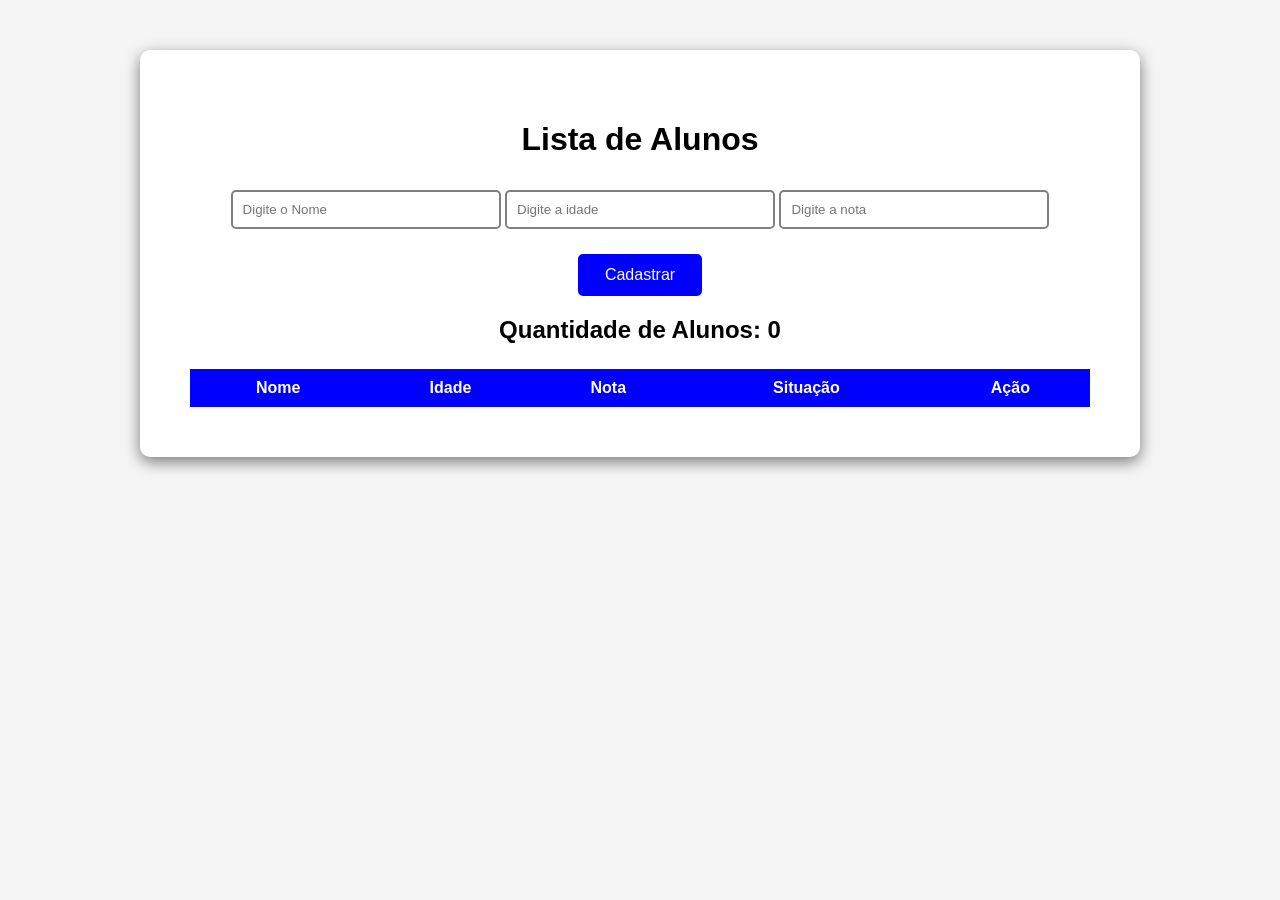
==== index3_carrinho.html @ 94ee56fd "passando as coisas da aula para o repositório e colocando uma lista funcional" ====
<!DOCTYPE html>
<html lang="pt-br">
<head>
    <meta charset="UTF-8">
    <meta name="viewport" content="width=device-width, initial-scale=1.0">
    <title>Lista de Alunos</title>
    <link rel="stylesheet" href="style3.css">
</head>
<body>
    <div class="container">
        <h1>Lista de Alunos</h1>

        <input type="text" id="nome" placeholder="Digite o Nome">
        <input type="number" id="idade" placeholder="Digite a idade">
        <input type="number" id="nota" placeholder="Digite a nota">

        <button type="button" class="btn" id="btn">Cadastrar</button>

        <h2>Quantidade de Alunos:<span id="quantidade"> 0</span></h2>
       
        
        <table id="tabela">
         <tr>
            <th>Nome</th>
             <th>Idade</th>
             <th>Nota</th>
             <th>Situação</th>
             <th>Ação</th>
         </tr>
        </table>
    </div>

    <script src="script3.js"></script>
</body>
</html>
---- style3.css ----
body {
    background-color: whitesmoke;
    font-family: Arial, Helvetica, sans-serif;
}

.container {
    background-color: white;
    margin: 50px auto;
    padding: 50px 50px;
    border-radius: 10px;
    box-shadow: 0px 5px 15px rgba(0, 0, 0, 0.5);
    max-width: 900px;
    text-align: center;
}

.container h1, .container h2 {
    color: black;
}

input {
    width: 30%;
    max-width: 300px;
    margin: 10px auto;
    border-radius: 5px;
    padding: 10px;
    border: 2px solid gray;
    box-sizing: border-box;
}

input:hover {
    border: 2px solid blue;
}

.btn {
    color: white;
    background-color: blue;
    padding: 10px 25px;
    border: 2px solid blue;
    border-radius: 5px;
    cursor: pointer;
    margin-top: 15px;
    font-size: 16px;
}

.btn:hover {
    transform: translateY(-2px);
}

.aprovado {
    color: green;
    font-weight: bold;
}

.recuperacao {
    color: orange;
    font-weight: bold;
}

.reprovado {
    color: red;
    font-weight: bold;
}

table {
    width: 100%;
    margin-top: 25px;
    border-collapse: collapse;
}

td {
    padding: 10px;
    border-bottom: 1px solid #ddd;
    text-align: center;
}

th {
    color: white;
    background-color: blue;
    padding: 10px 5px;
    font-size: 16px;
}

.btnExcluir {
    color: white;
    background-color: red;
    border: none;
    border-radius: 5px;
    padding: 6px 12px;
    cursor: pointer;
    font-size: 14px;
}

.btnExcluir:hover {
    background-color: darkred;
}
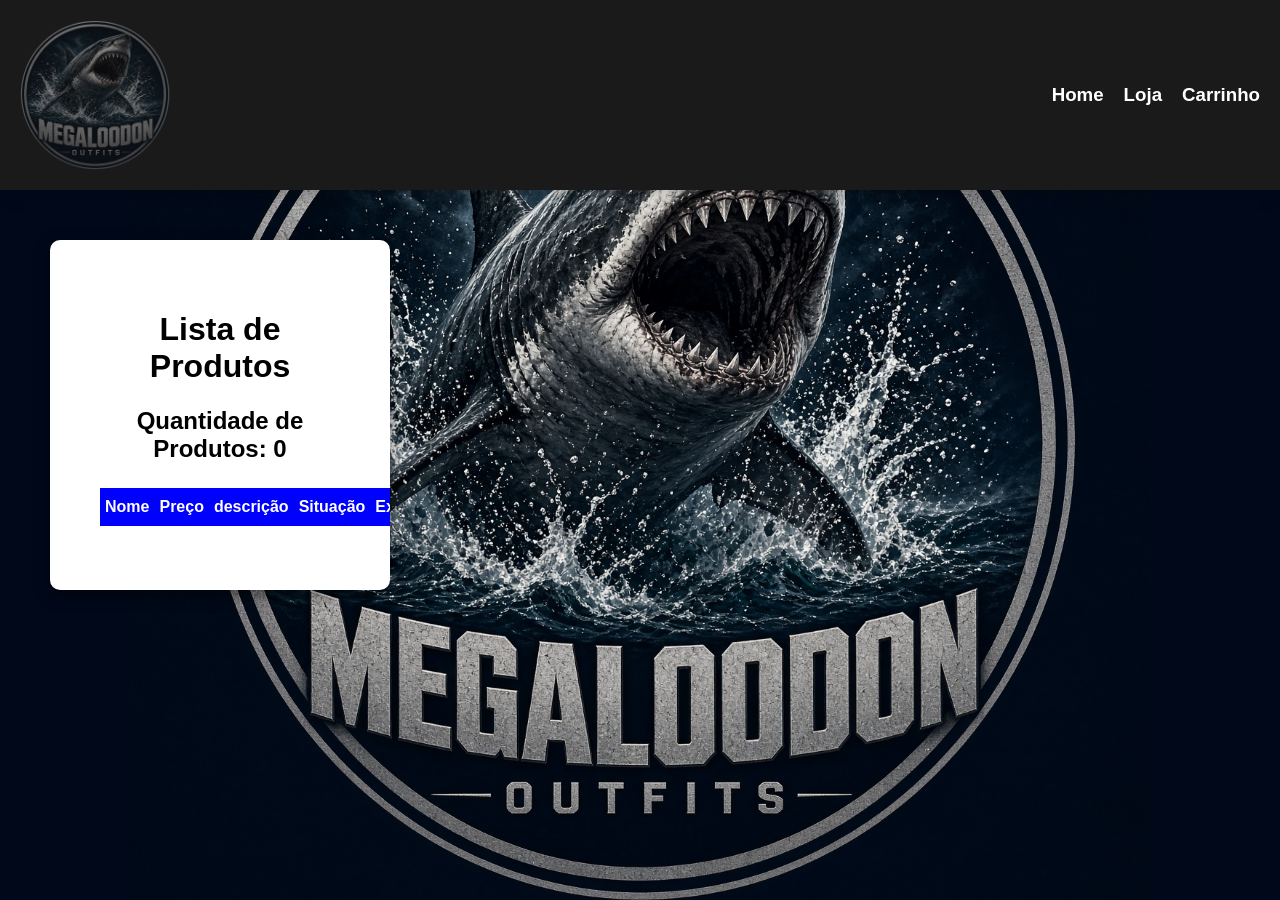
==== commit e24e3216: "esqueci de fazer o commit" ====
--- a/index3_carrinho.html
+++ b/index3_carrinho.html
@@ -5,27 +5,38 @@
     <meta name="viewport" content="width=device-width, initial-scale=1.0">
     <title>Lista de Alunos</title>
     <link rel="stylesheet" href="style3.css">
+    <link rel="stylesheet" href="style.css">
 </head>
 <body>
+    <header class="cabecalho1"> <!-- Começo do Cabeçalho -->
+  <img src="Logos/logo sem fundo.png" alt="Logo">
+    <nav>
+        <ul>
+        <li><a href="index.html"><h3>Home</h3></a></li>
+        <li><a href="index_loja.html"><h3>Loja</h3></a></li>
+        <li><a href="index3_carrinho.html"><h3>Carrinho</h3></a></li>
+        </ul>
+    </nav>
+  </header><!-- Fim do Cabeçalho -->
     <div class="container">
-        <h1>Lista de Alunos</h1>
+        <h1>Lista de Produtos</h1>
 
-        <input type="text" id="nome" placeholder="Digite o Nome">
-        <input type="number" id="idade" placeholder="Digite a idade">
-        <input type="number" id="nota" placeholder="Digite a nota">
+      <!--    <input type="text" id="nome" placeholder="Digite o Nome">-->
+       <!-- <input type="number" id="idade" placeholder="Digite a idade"> --> 
+       <!--  <input type="number" id="nota" placeholder="Digite a nota"> -->
 
-        <button type="button" class="btn" id="btn">Cadastrar</button>
+        <!-- <button type="button" class="btn" id="btn">Cadastrar</button> -->
 
-        <h2>Quantidade de Alunos:<span id="quantidade"> 0</span></h2>
+        <h2>Quantidade de Produtos:<span id="quantidade"> 0</span></h2>
        
         
         <table id="tabela">
          <tr>
             <th>Nome</th>
-             <th>Idade</th>
-             <th>Nota</th>
+             <th>Preço</th>
+             <th>descrição</th>
              <th>Situação</th>
-             <th>Ação</th>
+             <th>Excluir</th>
          </tr>
         </table>
     </div>
--- a/style.css
+++ b/style.css
@@ -0,0 +1,362 @@
+body {
+  margin: 0;
+  font-family: Arial, sans-serif;
+  background-image: url(Logos/logo-emblema.jpg);
+  background-attachment:fixed;
+  align-items: center;
+  background-size: 80%;
+  background-position: center;
+  background-repeat: no-repeat;
+  background-color: #00081a;
+}
+
+html, body{
+    margin: 0;
+    padding: 0;
+    overflow-x: hidden;
+}
+
+/*Começo do Cabeçalho*/
+.cabecalho1 {
+  background: #1a1a1a;
+  color: white;
+  display: flex;
+  align-items: center;
+  justify-content: flex-start;
+  gap: 15px;
+  padding: 20px;
+  box-shadow: 0px 5px 15px rgba(0, 0, 0, 0.2);
+}
+
+.cabecalho1 img {
+  width: 150px ;
+  height: 150px ;
+   opacity: 0.55;
+  
+}
+.cabecalho1 nav a:hover{
+    color: rgb(62, 131, 221);
+    transition: 0.3s;
+}
+
+nav { 
+ margin-left: auto;
+
+}
+
+nav ul {
+  list-style: none;
+  display: flex;
+  gap: 20px;
+  margin: 0;
+  padding: 0;
+  cursor: pointer;
+}
+
+nav a {
+text-decoration: none;
+align-items: right;
+color: white;
+}
+/*Fim do Cabeçalho*/
+
+/*Começo do carrosel*/
+
+.carrosel {
+    width:600px;
+    height:400px;
+    overflow:hidden;
+    position:relative;
+    margin:0 auto;
+}
+
+.imagens {
+    display:flex;
+    width:400%;
+    height:100%;
+    transition:transform 0.5s ease;
+    border-radius:20px; 
+    align-items: center;
+    justify-items: center;
+    
+}
+
+.imagens img {
+    width:25%;
+    height:80%;
+    object-fit:contain;
+    flex-shrink:0;
+   
+}
+
+.carrosel button {
+    position:absolute;
+    top:50%;
+    transform:translateY(-50%);
+    z-index:10;
+    background-color:rgba(0, 0, 0, 0.5);
+    color:white;
+    border:none;
+    font-size:20px;
+    padding:10px 15px;
+    cursor:pointer;
+}
+
+.Anterior {
+    left:10px;
+}
+
+.Próximo {
+    right:10px;
+}
+
+.cabecalho2 {
+  height: 100vh;
+  width: 100%;
+  background-repeat: no-repeat;
+  background-size: 67.5%;
+  background-position: right center;
+  position: relative;
+}
+ 
+
+.cabecalho2-texto {
+  text-align: left;
+  color: white;
+  max-width: 500px;
+}
+
+.cabecalho2-texto  h1 {
+  font-size: 3rem;
+  margin-bottom: 10px;
+}
+
+.cabecalho2-texto  p {
+  font-size: 1.2rem;
+  margin-bottom: 20px;
+}
+
+.overlay {
+  position: absolute;
+  top: 0;
+  left: 0;
+  width: 100%;
+  height: 100%;
+ 
+  display: flex;
+  align-items: center;
+  justify-content: flex-start; 
+  padding-left: 80px;
+}
+
+.btn {
+  display: block;
+  width:25%;
+  margin: 20px 0 0 0;
+  padding: 12px;
+  background: darkorange;
+  border: none;
+  color: black;
+  font-size: 16px;
+  border-radius: 5px;
+  cursor: pointer;
+  transition:  0.3s;
+  text-decoration: none;
+  text-align: center;
+  padding: 10px 0;
+ font-size: 1.2rem;
+ font-family: 'Geneva',  sans-serif;
+}
+
+.btn:hover {
+  background: orangered;
+  transform: translateY(-3px);
+}
+
+.cabecalho3 {
+    height: 100vh;
+  width: 100%;
+  background-repeat: no-repeat;
+  background-size: 67.5%;
+  background-position: center;
+  position: relative;
+}
+
+.cabecalho3-texto {
+  text-align: center;
+  color: white;
+  max-width: 1200px;
+}
+
+.cabecalho3-texto  p {
+  font-size: 3.4rem;
+  margin-bottom: px;
+}
+
+.overlay2 {
+  position: absolute;
+  top: 0;
+  left: 0;
+  width: 100%;
+  height: 100%;
+ 
+  display: flex;
+  align-items: center;
+  justify-content: flex-start; 
+  padding-left: 80px;
+}
+
+.container-pai {
+    display: flex;
+    gap: 20px;
+    
+    background-size: cover;
+    background-attachment:fixed;
+    background-size: 100%;
+    background-position: center;
+    background-repeat: no-repeat; 
+}
+
+.container {
+    margin: 50px ;
+    width: 240px;
+    height:250px;
+    background:white;
+    border-radius:10px;
+    overflow:hidden;
+    transition: 
+        transform 0.3s ease,
+        box-shadow 0.3s ease;
+    box-shadow: 0 5px 15px rgba(0,0,0,0.5);
+}
+.container:hover {
+  transform: scale(1.08);
+  box-shadow: 0 15px 35px rgba(0,0,0,0.7);
+}
+
+.container img {
+    width: 235px;
+    height:auto;
+    object-fit:contain;
+}
+
+/*começo do rodapé*/
+footer {
+    display:center;
+}
+
+.footer-top {
+    text-align: center;
+    background-color: #1a1a1a;
+    color: white;
+    padding: 15px;
+    border-radius: 0px;
+}
+
+.footer-bottom {
+    text-align: center;
+    background-color:black;
+    color: white;
+    padding: 15px;
+    border-radius: 0px;
+}
+
+
+.rodape {
+    background-color: rgb(2, 2, 46);
+    color: white;
+    padding: 80px 10%;
+}
+
+.rodape-container {
+    display: flex;
+    justify-content: space-between;
+    align-items: center;
+    gap: 50px;
+}
+
+.coluna {
+    flex: 1;
+}
+
+.coluna h3 {
+    color: rgb(62, 131, 221);
+    margin-bottom: 20px;
+}
+
+.coluna p {
+    margin: 10px 0;
+    font-size: 20px;
+    
+}
+
+.coluna a {
+    color: white;
+    text-decoration: none;
+}
+.i i{
+    color: rgb(62, 131, 221);;
+}
+
+.i p{
+    display: flex;
+    align-items: center;
+    gap: 10px;
+    flex-wrap: nowrap;
+}
+
+.logo-centro {
+    display: flex;
+    justify-content: center;
+    align-items: center;
+    width: 50px ;
+    
+  
+}
+
+.logo-centro img {
+    width: 300px;
+   
+    opacity: 0.15; /* deixa a logo transparente */
+}
+
+.redes {
+    display: flex;
+    gap: 20px;
+    margin-top: 20px;
+}
+
+.redes a {
+    font-size: 35px;
+}
+.redes i {
+    font-size: 30px;
+}
+
+.redes i:hover {
+    color: rgb(62, 131, 221)!important;
+    transition: color 0.3s !important ;
+    cursor: pointer;
+}
+/*final do rodapé*/
+
+
+/* Deixa o codigo responsivo */
+
+/* Quando a tela for maior que 768px (px=pixels)
+viram 2 colunas (tablet)*/
+
+@media(min-width:768px){
+    .contender{
+        grid-template-columns: repeat(2,1fr);
+    }
+}
+
+/* Quando a tela for maior que 1024px (px=pixels)
+viram 3 colunas (desktop)*/
+
+@media(min-width:1024px){
+    .contender{
+        grid-template-columns: repeat(3,1fr);
+    }
+}
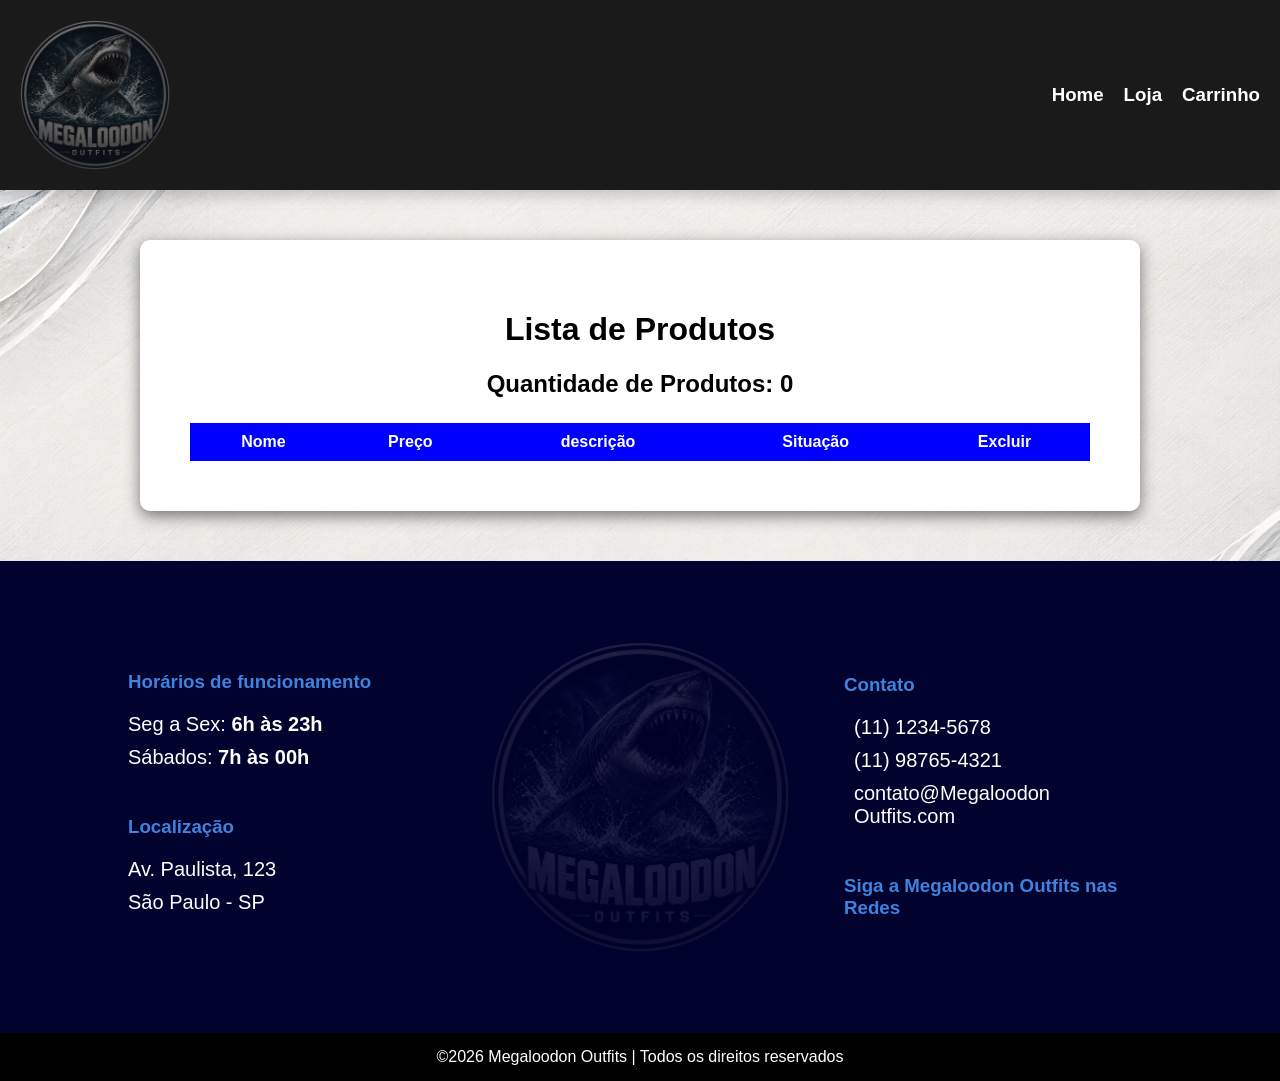
==== commit a886391e: "passando as alterações do pendrive para o site" ====
--- a/index3_carrinho.html
+++ b/index3_carrinho.html
@@ -5,7 +5,8 @@
     <meta name="viewport" content="width=device-width, initial-scale=1.0">
     <title>Lista de Alunos</title>
     <link rel="stylesheet" href="style3.css">
-    <link rel="stylesheet" href="style.css">
+   
+    <link rel="icon" type="image/png" href="Logos/logo sem fundo.png">
 </head>
 <body>
     <header class="cabecalho1"> <!-- Começo do Cabeçalho -->
@@ -18,6 +19,7 @@
         </ul>
     </nav>
   </header><!-- Fim do Cabeçalho -->
+  
     <div class="container">
         <h1>Lista de Produtos</h1>
 
@@ -41,6 +43,57 @@
         </table>
     </div>
 
+    <footer class="rodape"><!-- começo do rodapé -->
+    <div class="rodape-container">
+
+        <div class="coluna">
+            <h3>Horários de funcionamento</h3>
+
+            <p>Seg a Sex: <strong>6h às 23h</strong></p>
+            <p>Sábados: <strong>7h às 00h</strong></p>
+
+            <br>
+            <h3>Localização</h3>
+
+            <p>Av. Paulista, 123</p>
+            <p>São Paulo - SP</p>
+
+            <br>
+
+           
+        </div>
+
+        <div class="coluna logo-centro">
+            <img src="Logos/logo sem fundo.png" alt="Logo">
+        </div>
+
+        <div class="coluna">
+            <h3>Contato</h3>
+        <div class="i">
+            <p><i class="fa-brands fa-whatsapp"></i> (11) 1234-5678</p>
+            <p><i class="fa-solid fa-phone"></i> (11) 98765-4321</p>
+            <p><i class="fa-solid fa-at"></i> contato@Megaloodon Outfits.com</p>
+        </div>
+            <br>
+
+            <h3>Siga a Megaloodon Outfits nas Redes </h3>
+
+            <div class="redes">
+              <i class="fa-brands fa-instagram"></i>
+              <i class="fa-brands fa-facebook"></i>
+              <i class="fa-brands fa-youtube"></i>  
+            </div>
+        </div>
+
+    </div>
+</footer>
+
+  <div class="footer-bottom">
+    &copy;2026 Megaloodon Outfits | Todos os direitos reservados
+  </div>
+
+<!-- fim do rodapé -->
+
     <script src="script3.js"></script>
 </body>
 </html>
--- a/style3.css
+++ b/style3.css
@@ -1,6 +1,17 @@
 body {
-    background-color: whitesmoke;
-    font-family: Arial, Helvetica, sans-serif;
+    margin: 0;
+    font-family: Arial, sans-serif;
+    background-image: url("bakgrounds/megaloodon-outfits-background-02.png");;
+    background-attachment:fixed;
+    align-items: center;
+    background-size: 30%;
+    background-position: center;
+    background-repeat: no-repeat;
+    background-size: cover;
+    background-attachment:fixed;
+    background-position: center;
+    background-repeat: no-repeat; 
+  
 }
 
 .container {
@@ -93,3 +104,169 @@
 .btnExcluir:hover {
     background-color: darkred;
 }
+.cabecalho1 {
+  background: #1a1a1a;
+  color: white;
+  display: flex;
+  align-items: center;
+  justify-content: flex-start;
+  
+  padding: 20px;
+  box-shadow: 0px 5px 15px rgba(0, 0, 0, 0.2);
+}
+
+.cabecalho1 img {
+  width: 150px ;
+  height: 150px ;
+  opacity: 0.55;
+  
+}
+.cabecalho1 nav a:hover{
+    color: rgb(62, 131, 221);
+    transition: 0.3s;
+}
+
+nav { 
+ margin-left: auto;
+
+}
+
+nav ul {
+  list-style: none;
+  display: flex;
+  gap: 20px;
+  margin: 0;
+  padding: 0;
+  cursor: pointer;
+}
+
+nav a {
+text-decoration: none;
+align-items: right;
+color: white;
+}
+/*Fim do Cabeçalho*/
+
+
+/*começo do rodapé*/
+footer {
+    display:center;
+}
+
+.footer-top {
+    text-align: center;
+    background-color: #1a1a1a;
+    color: white;
+    padding: 15px;
+    border-radius: 0px;
+}
+
+.footer-bottom {
+    text-align: center;
+    background-color:black;
+    color: white;
+    padding: 15px;
+    border-radius: 0px;
+}
+
+
+.rodape {
+    background-color: rgb(2, 2, 46);
+    color: white;
+    padding: 80px 10%;
+}
+
+.rodape-container {
+    display: flex;
+    justify-content: space-between;
+    align-items: center;
+    gap: 50px;
+}
+
+.coluna {
+    flex: 1;
+}
+
+.coluna h3 {
+    color: rgb(62, 131, 221);
+    margin-bottom: 20px;
+}
+
+.coluna p {
+    margin: 10px 0;
+    font-size: 20px;
+    
+}
+
+.coluna a {
+    color: white;
+    text-decoration: none;
+}
+.i i{
+    color: rgb(62, 131, 221);;
+}
+
+.i p{
+    display: flex;
+    align-items: center;
+    gap: 10px;
+    flex-wrap: nowrap;
+}
+
+.logo-centro {
+    display: flex;
+    justify-content: center;
+    align-items: center;
+    width: 50px ;
+    
+  
+}
+
+.logo-centro img {
+    width: 300px;
+   
+    opacity: 0.15; /* deixa a logo transparente */
+}
+
+.redes {
+    display: flex;
+    gap: 20px;
+    margin-top: 20px;
+}
+
+.redes a {
+    font-size: 35px;
+}
+.redes i {
+    font-size: 30px;
+}
+
+.redes i:hover {
+    color: rgb(62, 131, 221)!important;
+    transition: color 0.3s !important ;
+    cursor: pointer;
+}
+/*final do rodapé*/
+
+
+
+
+/* Deixa o codigo responsivo */
+
+/* Quando a tela for maior que 768px (px=pixels)
+viram 2 colunas (tablet)*/
+
+@media(min-width:768px){
+    .contender{
+        grid-template-columns: repeat(2,1fr);
+    }
+}
+
+/* Quando a tela for maior que 1024px (px=pixels)
+viram 3 colunas (desktop)*/
+
+@media(min-width:1024px){
+    .contender{
+        grid-template-columns: repeat(3,1fr);
+    }
+}
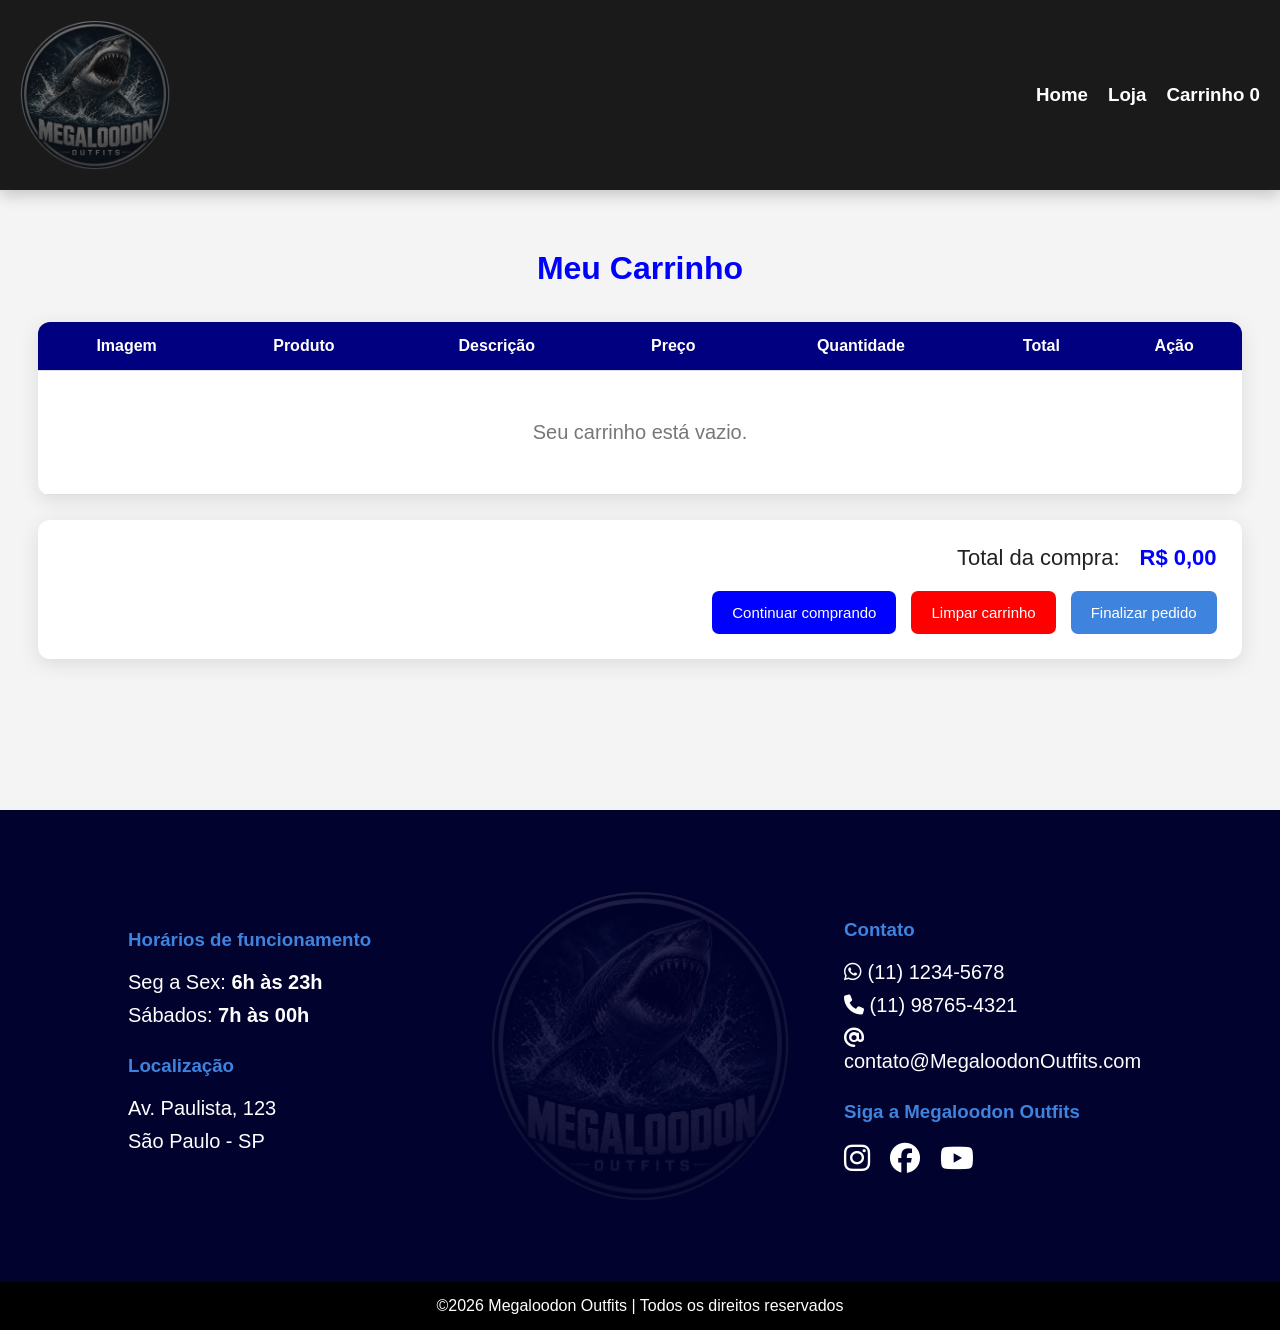
==== commit fba53c88: "atualizando site megaloodon" ====
--- a/index3_carrinho.html
+++ b/index3_carrinho.html
@@ -3,97 +3,181 @@
 <head>
     <meta charset="UTF-8">
     <meta name="viewport" content="width=device-width, initial-scale=1.0">
-    <title>Lista de Alunos</title>
-    <link rel="stylesheet" href="style3.css">
-   
+    <title>Carrinho | Megaloodon Outfits</title>
+    <link rel="stylesheet" href="style_carrinho.css">
+    <link rel="stylesheet"
+    href="https://cdnjs.cloudflare.com/ajax/libs/font-awesome/6.5.1/css/all.min.css">
     <link rel="icon" type="image/png" href="Logos/logo sem fundo.png">
 </head>
+
 <body>
-    <header class="cabecalho1"> <!-- Começo do Cabeçalho -->
-  <img src="Logos/logo sem fundo.png" alt="Logo">
+
+<header class="cabecalho1">
+
+    <img src="Logos/logo sem fundo.png" alt="Logo">
+
     <nav>
         <ul>
-        <li><a href="index.html"><h3>Home</h3></a></li>
-        <li><a href="index_loja.html"><h3>Loja</h3></a></li>
-        <li><a href="index3_carrinho.html"><h3>Carrinho</h3></a></li>
+            <li><a href="index.html"><h3>Home</h3></a></li>
+            <li><a href="index_loja.html"><h3>Loja</h3></a></li>
+            <li>
+                <a href="index3_carrinho.html">
+                    <h3>
+                        Carrinho
+                        <span id="contadorCarrinho">0</span>
+                    </h3>
+                </a>
+            </li>
         </ul>
     </nav>
-  </header><!-- Fim do Cabeçalho -->
-  
-    <div class="container">
-        <h1>Lista de Produtos</h1>
 
-      <!--    <input type="text" id="nome" placeholder="Digite o Nome">-->
-       <!-- <input type="number" id="idade" placeholder="Digite a idade"> --> 
-       <!--  <input type="number" id="nota" placeholder="Digite a nota"> -->
+</header>
 
-        <!-- <button type="button" class="btn" id="btn">Cadastrar</button> -->
 
-        <h2>Quantidade de Produtos:<span id="quantidade"> 0</span></h2>
-       
-        
-        <table id="tabela">
-         <tr>
-            <th>Nome</th>
-             <th>Preço</th>
-             <th>descrição</th>
-             <th>Situação</th>
-             <th>Excluir</th>
-         </tr>
+<main class="carrinho-container">
+
+    <h1>Meu Carrinho</h1>
+
+    <div class="tabela-container">
+
+        <table id="tabelaCarrinho">
+
+            <thead>
+                <tr>
+                    <th>Imagem</th>
+                    <th>Produto</th>
+                    <th>Descrição</th>
+                    <th>Preço</th>
+                    <th>Quantidade</th>
+                    <th>Total</th>
+                    <th>Ação</th>
+                </tr>
+            </thead>
+
+            <tbody id="corpoCarrinho"></tbody>
+
         </table>
+
     </div>
 
-    <footer class="rodape"><!-- começo do rodapé -->
+
+    <section class="resumo">
+
+        <div>
+            <span>Total da compra:</span>
+
+            <strong id="totalCarrinho">
+                R$ 0,00
+            </strong>
+        </div>
+
+        <div class="botoes">
+
+            <a href="index_loja.html" class="btn-continuar">
+                Continuar comprando
+            </a>
+
+            <button class="btn-limpar" onclick="limparCarrinho()">
+                Limpar carrinho
+            </button>
+
+            <button class="btn-finalizar" onclick="finalizarPedido()"  type="reset">
+                Finalizar pedido
+            </button>
+
+        </div>
+
+    </section>
+
+</main>
+
+
+<footer class="rodape">
+
     <div class="rodape-container">
 
         <div class="coluna">
+
             <h3>Horários de funcionamento</h3>
 
             <p>Seg a Sex: <strong>6h às 23h</strong></p>
             <p>Sábados: <strong>7h às 00h</strong></p>
 
             <br>
+
             <h3>Localização</h3>
 
             <p>Av. Paulista, 123</p>
             <p>São Paulo - SP</p>
 
+        </div>
+
+
+        <div class="coluna logo-centro">
+
+            <img src="Logos/logo sem fundo.png" alt="Logo">
+
+        </div>
+
+
+        <div class="coluna">
+
+            <h3>Contato</h3>
+
+            <p>
+                <i class="fa-brands fa-whatsapp"></i>
+                (11) 1234-5678
+            </p>
+
+            <p>
+                <i class="fa-solid fa-phone"></i>
+                (11) 98765-4321
+            </p>
+
+            <p>
+                <i class="fa-solid fa-at"></i>
+                contato@MegaloodonOutfits.com
+            </p>
+
             <br>
 
-           
-        </div>
-
-        <div class="coluna logo-centro">
-            <img src="Logos/logo sem fundo.png" alt="Logo">
-        </div>
-
-        <div class="coluna">
-            <h3>Contato</h3>
-        <div class="i">
-            <p><i class="fa-brands fa-whatsapp"></i> (11) 1234-5678</p>
-            <p><i class="fa-solid fa-phone"></i> (11) 98765-4321</p>
-            <p><i class="fa-solid fa-at"></i> contato@Megaloodon Outfits.com</p>
-        </div>
-            <br>
-
-            <h3>Siga a Megaloodon Outfits nas Redes </h3>
+            <h3>Siga a Megaloodon Outfits</h3>
 
             <div class="redes">
-              <i class="fa-brands fa-instagram"></i>
-              <i class="fa-brands fa-facebook"></i>
-              <i class="fa-brands fa-youtube"></i>  
+                <i class="fa-brands fa-instagram"></i>
+                <i class="fa-brands fa-facebook"></i>
+                <i class="fa-brands fa-youtube"></i>
             </div>
+
         </div>
 
     </div>
+
 </footer>
 
-  <div class="footer-bottom">
+
+<div class="footer-bottom">
     &copy;2026 Megaloodon Outfits | Todos os direitos reservados
-  </div>
+</div>
 
-<!-- fim do rodapé -->
 
-    <script src="script3.js"></script>
+<script src="script.js"></script>
+
+<script>
+function finalizarPedido() {
+
+    const carrinho = JSON.parse(localStorage.getItem("carrinho")) || [];
+
+    if (carrinho.length === 0) {
+        alert("Seu carrinho está vazio.");
+        return;
+    }
+
+    // Altere este endereço se sua página de finalização tiver outro nome.
+    window.location.href = "index_loja.html";
+    limparCarrinho()
+}
+</script>
+
 </body>
-</html>+</html>
--- a/style_carrinho.css
+++ b/style_carrinho.css
@@ -0,0 +1,423 @@
+* {
+    margin: 0;
+    padding: 0;
+    box-sizing: border-box;
+}
+
+body {
+    font-family: Arial, sans-serif;
+    background: #f4f4f4;
+    color: #222;
+}
+
+
+/* =========================
+   CABEÇALHO
+========================= */
+.cabecalho1 {
+  background: #1a1a1a;
+  color: white;
+  display: flex;
+  align-items: center;
+  justify-content: flex-start;
+  
+  padding: 20px;
+  box-shadow: 0px 5px 15px rgba(0, 0, 0, 0.2);
+}
+
+.cabecalho1 img {
+  width: 150px ;
+  height: 150px ;
+  opacity: 0.55;
+  
+}
+.cabecalho1 nav a:hover{
+    color: rgb(62, 131, 221);
+    transition: 0.3s;
+}
+
+nav { 
+ margin-left: auto;
+
+}
+
+nav ul {
+  list-style: none;
+  display: flex;
+  gap: 20px;
+  margin: 0;
+  padding: 0;
+  cursor: pointer;
+}
+
+nav a {
+text-decoration: none;
+align-items: right;
+color: white;
+}
+/*Fim do Cabeçalho*/
+
+
+
+/* =========================
+   CARRINHO
+========================= */
+
+.carrinho-container {
+    width: 94%;
+    max-width: 1500px;
+
+    margin: 60px auto;
+
+    min-height: 500px;
+}
+
+.carrinho-container h1 {
+    text-align: center;
+    margin-bottom: 35px;
+
+    color:blue;
+}
+
+
+/* =========================
+   TABELA
+========================= */
+
+.tabela-container {
+    width: 100%;
+    overflow-x: auto;
+    background: white;
+    border-radius: 12px;
+    box-shadow: 0 5px 20px rgba(0,0,0,0.10);
+}
+
+table {
+    width: 100%;
+    border-collapse: collapse;
+}
+
+thead {
+    background: navy;
+    color: white;
+}
+
+th,
+td {
+    padding: 15px;
+    text-align: center;
+    border-bottom: 1px solid #ddd;
+}
+
+th {
+    white-space: nowrap;
+}
+
+td img {
+    width: 100px;
+    height: 110px;
+    object-fit: contain;
+}
+
+.produto-nome {
+    font-weight: bold;
+    min-width: 220px;
+}
+
+.produto-descricao {
+    max-width: 300px;
+    color: #666;
+    font-size: 14px;
+}
+
+.carrinho-vazio {
+    padding: 50px;
+    font-size: 20px;
+    color: #777;
+}
+
+
+/* =========================
+   QUANTIDADE
+========================= */
+
+.quantidade {
+    display: flex;
+    align-items: center;
+    justify-content: center;
+    gap: 10px;
+}
+
+.quantidade button {
+    width: 30px;
+    height: 30px;
+
+    border: none;
+    border-radius: 5px;
+
+    background:blue;
+    color: white;
+
+    cursor: pointer;
+    font-size: 18px;
+}
+
+.quantidade button:hover {
+    background: rgb(62, 131, 221);
+}
+
+.quantidade span {
+    min-width: 25px;
+}
+
+
+/* =========================
+   BOTÃO REMOVER
+========================= */
+
+.btn-remover {
+    border: none;
+
+    padding: 8px 12px;
+
+    border-radius: 5px;
+
+    background: #b3261e;
+    color: white;
+
+    cursor: pointer;
+}
+
+.btn-remover:hover {
+    opacity: 0.8;
+}
+
+
+/* =========================
+   RESUMO
+========================= */
+
+.resumo {
+    margin-top: 25px;
+
+    padding: 25px;
+
+    background: white;
+
+    border-radius: 12px;
+
+    box-shadow: 0 5px 20px rgba(0,0,0,0.10);
+}
+
+.resumo > div:first-child {
+    display: flex;
+    justify-content: flex-end;
+    gap: 20px;
+
+    font-size: 22px;
+}
+
+#totalCarrinho {
+    color: blue;
+}
+
+
+/* =========================
+   BOTÕES
+========================= */
+
+.botoes {
+    display: flex;
+    justify-content: flex-end;
+    gap: 15px;
+
+    margin-top: 20px;
+
+    flex-wrap: wrap;
+}
+
+.botoes a,
+.botoes button {
+    border: none;
+
+    padding: 13px 20px;
+
+    border-radius: 7px;
+
+    text-decoration: none;
+
+    cursor: pointer;
+
+    font-size: 15px;
+}
+
+.btn-continuar {
+    background: blue;
+    color: white;
+}
+
+.btn-limpar {
+    background: red;
+    color: white;
+}
+
+.btn-finalizar {
+    background: rgb(62, 131, 221);
+    color: white;
+}
+
+.btn-continuar:hover,
+.btn-finalizar:hover {
+    opacity: 0.85;
+}
+
+.btn-limpar:hover {
+    background: darkred;
+}
+
+
+/* =========================
+   RODAPÉ
+========================= */
+
+footer {
+    display:center;
+}
+
+.footer-top {
+    text-align: center;
+    background-color: #1a1a1a;
+    color: white;
+    padding: 15px;
+    border-radius: 0px;
+}
+
+.footer-bottom {
+    text-align: center;
+    background-color:black;
+    color: white;
+    padding: 15px;
+    border-radius: 0px;
+}
+
+
+.rodape {
+    background-color: rgb(2, 2, 46);
+    color: white;
+    padding: 80px 10%;
+}
+
+.rodape-container {
+    display: flex;
+    justify-content: space-between;
+    align-items: center;
+    gap: 50px;
+}
+
+.coluna {
+    flex: 1;
+}
+
+.coluna h3 {
+    color: rgb(62, 131, 221);
+    margin-bottom: 20px;
+}
+
+.coluna p {
+    margin: 10px 0;
+    font-size: 20px;
+    
+}
+
+.coluna a {
+    color: white;
+    text-decoration: none;
+}
+.i i{
+    color: rgb(62, 131, 221);;
+}
+
+.i p{
+    display: flex;
+    align-items: center;
+    gap: 10px;
+    flex-wrap: nowrap;
+}
+
+.logo-centro {
+    display: flex;
+    justify-content: center;
+    align-items: center;
+    width: 50px ;
+    
+  
+}
+
+.logo-centro img {
+    width: 300px;
+   
+    opacity: 0.15; /* deixa a logo transparente */
+}
+
+.redes {
+    display: flex;
+    gap: 20px;
+    margin-top: 20px;
+}
+
+.redes a {
+    font-size: 35px;
+}
+.redes i {
+    font-size: 30px;
+}
+
+.redes i:hover {
+    color: rgb(62, 131, 221)!important;
+    transition: color 0.3s !important ;
+    cursor: pointer;
+}
+/*final do rodapé*/
+
+
+
+
+
+
+
+/* =========================
+   RESPONSIVIDADE
+========================= */
+
+@media (max-width: 900px) {
+
+    .cabecalho1 {
+        flex-direction: column;
+        gap: 15px;
+    }
+
+    .cabecalho1 nav ul {
+        gap: 15px;
+    }
+
+    .rodape-container {
+        grid-template-columns: 1fr;
+        text-align: center;
+    }
+
+    .logo-centro {
+        order: -1;
+    }
+
+    .redes {
+        justify-content: center;
+    }
+
+    .resumo > div:first-child {
+        justify-content: center;
+    }
+
+    .botoes {
+        justify-content: center;
+    }
+}
